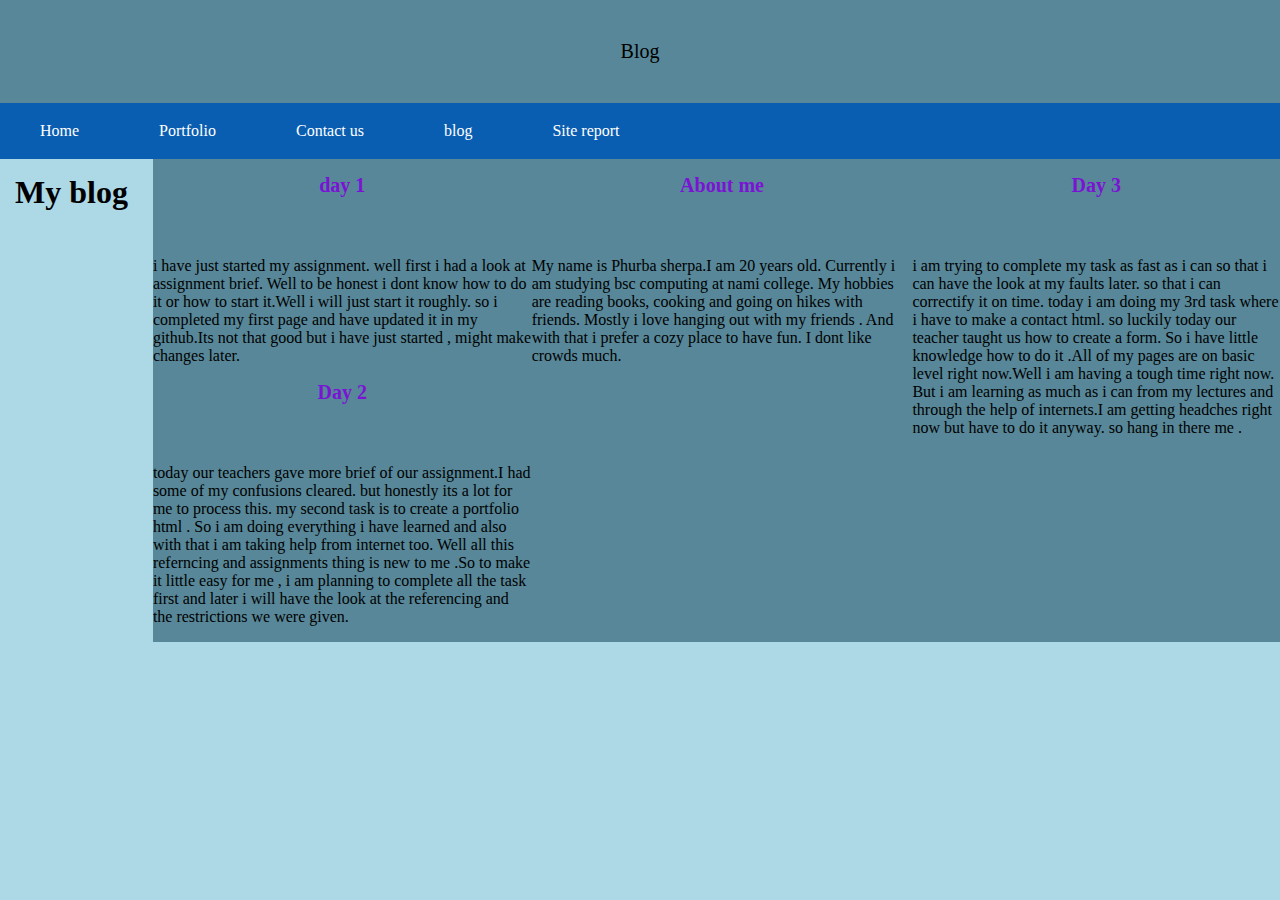
==== blog.html @ 1cb87a15 "adding blog html in the file" ====
<!DOCTYPE html>
<html>
<head>
<meta name="viewport" content="width=device-width, initial-scale=1">
<title> blog </title>
<link rel="stylesheet" type="text/css "href="assign.css">
</head>
<body>
<div class="grid-container"> 
<div class="item1">Blog </div>
<div class="item2">
<ul>
  <li><a href="home">Home</a></li>
  <li><a href="file:///C:/Users/user/Documents/Assignment-1/portfolio.html">Portfolio</a></li>
  <li><a href="file:///C:/Users/user/Documents/Assignment-1/contact.html">Contact us</a></li>
  <li><a href="blog">blog</a></li>
  <li><a href="sitereport">Site report</a></li>
</ul> </div>
<h1>My blog</h1>
<div class="item5"> 
<h3> day 1</h3>
 <p>i have just started my assignment. well first i had a look at assignment brief. Well 
to be honest i dont know how to do it or how to start it.Well i will just start it roughly. 
so i completed my first page and have updated it in my github.Its not that good but i have 
just started , might make changes later.</p>

<h3>Day 2</h3>
 <p>today our teachers gave more brief of our assignment.I had some of my confusions cleared. 
but honestly its a lot for me to process this. my second task is to create a portfolio html 
. So i am doing everything i have learned and also with that i am taking help from internet 
too. Well all this referncing and assignments thing is new to me .So to make it little  
easy for me , i am planning to complete all the task first and later i will have the look at the 
referencing and the restrictions we were given.</p>

</div>
<div class="item6">
 <h3>About me</h3>
 <p>My name is Phurba sherpa.I am 20 years old. Currently i am studying bsc computing
 at nami college. My hobbies are reading books, cooking and going on hikes with friends. Mostly i
 love hanging out with my friends . And with that i prefer a cozy place to have fun. I 
 dont like crowds much.</p>
</div>
<div class="item7">
  <h3>Day 3 </h3>
 <p>i am trying to complete my task as fast as i can so that i can have the look at my faults later. 
so that i can correctify it on time. today i am doing my 3rd task where i have to make a  
contact  html. so luckily today our teacher taught us how to create a form. So i have little 
knowledge how to do it .All of my pages are on basic level right now.Well i am having  
a tough time right now. But i am learning as much as i can from my lectures and through 
the help of internets.I am getting headches right now but have to do it anyway. so hang in 
there me .</p>
</div>

</body>
</html>
---- assign.css ----
body{ background-color: lightblue; margin:0px;}
.header{}
	h2{  background-color:#578798; text-align:center; margin:0px;  font-size: 20px; padding:40px;}
	h3{text-align:center; font-size:20px; margin:15px;color:#7b13d5; margin-bottom:60px; }
ul {
  list-style-type: none;
  margin: 0;
  padding: 0;
  overflow: hidden;
  background-color: #0a5eb1;
}
.grid-container{
display:grid;
grid-template-columns:auto auto auto auto auto auto  ;
background-color:lightblue;}

.grid-container > div{
background-color:#578798; 
 }
.item1{grid-column:1 /7; text-align:center; padding:20px;  font-size: 20px; padding:40px;}
.item2{grid-column: 1 / 7;text-align:center; margin:0px; padding:0px;}
.item3{ grid-column-start: 1;
  grid-column-end: 7;  padding :10px; height :550px; 
  } 
  .item4{grid-column: 1 / 7;  padding:20px;}
li {
  float: left;
}

li a {
  display: block;
  color: white;
  text-align: none;
  padding: 19px 40px;
  text-decoration:none;
}

li a:hover {
  background-color: #111;
}


section{ }
.rightcolumn{float: left;
  width: 37%;  margin-left:70px;}
.leftcolumn {   
   float: left;
  width: 46%;
  height:300px;
  margin-top:30px;

 padding:10px;
  background-color: #f1f1f1;
  
}

 .section cl {}
 section cl bi {list-style:none; float:left;  margin:10px; background-color: white;  width:84%;
    height: 152px; text-align:center; padding:15px;}
 section cl bi a{text-decoration: none; display: block; width:100%;}
 section cl bi:hover {background:#111;}
 h3{text-align:center;}


input[type=text], select, textarea {
  width: 100%;
  padding: 12px;
  border: 1px solid whitesmoke;
  border-radius: 4px;
  resize: vertical;
}
.subject{height:100px;}

label {
  padding: 12px 12px 12px 0;
  display: inline-block;
}

button[type=submit] {
  background-color: white;
  color: black;
  border: none;
  border-radius: 4px;
  margin-top:10px;
  padding:10px;
}

button[type=submit]:hover {
  background-color:blue;
}

.container {
      padding-left: 46px;
    width: 55%;
    }
.action{    width: 1000px;
}

.col-25 {
  float: left;
  width: 50%;
  margin-top: 6px;
}

.col-75 {
  float: left;
  width: 75%;
  margin-top: 6px;
}
.footer{ text-align:center;
 padding:2px;
background-color:black; color:white;}
h5{ margin:4px; font-size:17px;}


h5 {padding-right:10px; margin:5px; color:white;}
h1 {padding-right:10px; margin:15px;    text-align: center;}

.row:after {
  content: "";
  display: table;
  clear: both;
}
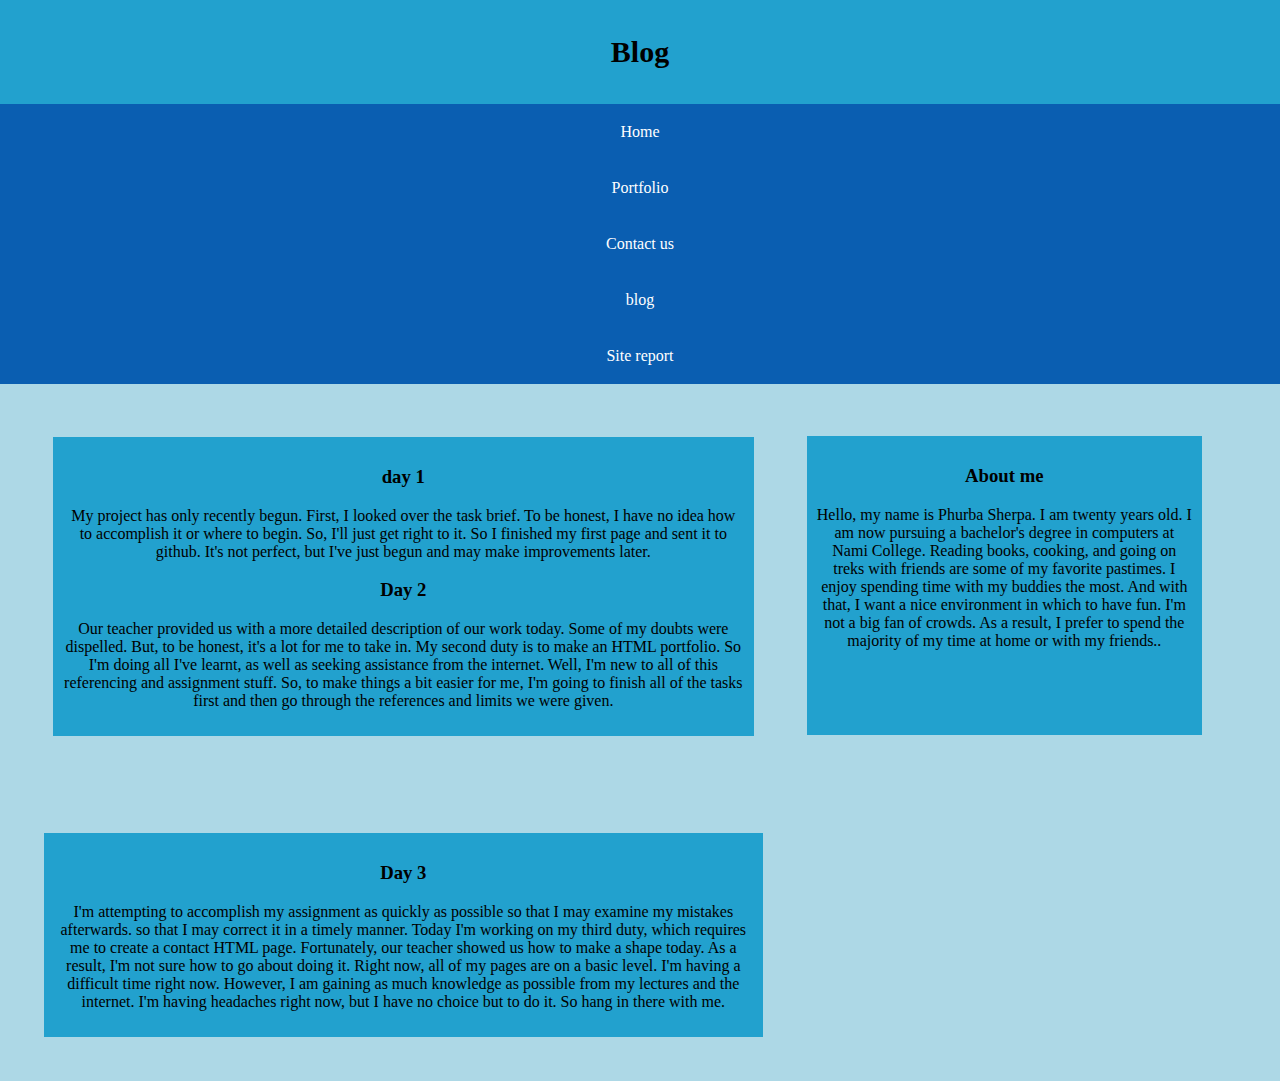
==== commit c8b5b9cb: "adding report html and updating other files" ====
--- a/blog.html
+++ b/blog.html
@@ -1,54 +1,54 @@
 <!DOCTYPE html>
-<html>
+<html lang = "en">
 <head>
 <meta name="viewport" content="width=device-width, initial-scale=1">
 <title> blog </title>
-<link rel="stylesheet" type="text/css "href="assign.css">
+<link rel="stylesheet" type="text/css" href="assign.css">
 </head>
 <body>
 <div class="grid-container"> 
-<div class="item1">Blog </div>
+<div class="item1"><h1>Blog </h1> </div>
 <div class="item2">
 <ul>
-  <li><a href="home">Home</a></li>
+  <li><a href="file:///C:/Users/user/Documents/Assignment-1/index.html">Home</a></li>
   <li><a href="file:///C:/Users/user/Documents/Assignment-1/portfolio.html">Portfolio</a></li>
   <li><a href="file:///C:/Users/user/Documents/Assignment-1/contact.html">Contact us</a></li>
-  <li><a href="blog">blog</a></li>
-  <li><a href="sitereport">Site report</a></li>
+  <li><a href="file:///C:/Users/user/Documents/Assignment-1/blog.html">blog</a></li>
+  <li><a href="file:///C:/Users/user/Documents/Assignment-1/Report.html">Site report</a></li>
 </ul> </div>
-<h1>My blog</h1>
 <div class="item5"> 
 <h3> day 1</h3>
- <p>i have just started my assignment. well first i had a look at assignment brief. Well 
-to be honest i dont know how to do it or how to start it.Well i will just start it roughly. 
-so i completed my first page and have updated it in my github.Its not that good but i have 
-just started , might make changes later.</p>
+ <p>My project has only recently begun. First, I looked over the task brief. To be honest, 
+ I have no idea how to accomplish it or where to begin. So, I'll just get right to it.
+So I finished my first page and sent it to github. 
+It's not perfect, but I've just begun and may make improvements later.</p>
 
 <h3>Day 2</h3>
- <p>today our teachers gave more brief of our assignment.I had some of my confusions cleared. 
-but honestly its a lot for me to process this. my second task is to create a portfolio html 
-. So i am doing everything i have learned and also with that i am taking help from internet 
-too. Well all this referncing and assignments thing is new to me .So to make it little  
-easy for me , i am planning to complete all the task first and later i will have the look at the 
-referencing and the restrictions we were given.</p>
+ <p>Our teacher provided us with a more detailed description of our work today. Some of my doubts were dispelled.
+But, to be honest, it's a lot for me to take in. My second duty is to make an HTML portfolio. 
+So I'm doing all I've learnt, as well as seeking assistance from the internet. 
+Well, I'm new to all of this referencing and assignment stuff. 
+So, to make things a bit easier for me, I'm going to finish all of the tasks first 
+and then go through the references and limits we were given.</p>
 
 </div>
 <div class="item6">
  <h3>About me</h3>
- <p>My name is Phurba sherpa.I am 20 years old. Currently i am studying bsc computing
- at nami college. My hobbies are reading books, cooking and going on hikes with friends. Mostly i
- love hanging out with my friends . And with that i prefer a cozy place to have fun. I 
- dont like crowds much.</p>
+ <p>Hello, my name is Phurba Sherpa. I am twenty years old. 
+ I am now pursuing a bachelor's degree in computers at Nami College. 
+ Reading books, cooking, and going on treks with friends are some of my favorite pastimes.
+ I enjoy spending time with my buddies the most. And with that, I want a nice environment in which to have fun. 
+ I'm not a big fan of crowds. As a result, I prefer to spend the majority of my time at home or with my friends..</p>
 </div>
 <div class="item7">
   <h3>Day 3 </h3>
- <p>i am trying to complete my task as fast as i can so that i can have the look at my faults later. 
-so that i can correctify it on time. today i am doing my 3rd task where i have to make a  
-contact  html. so luckily today our teacher taught us how to create a form. So i have little 
-knowledge how to do it .All of my pages are on basic level right now.Well i am having  
-a tough time right now. But i am learning as much as i can from my lectures and through 
-the help of internets.I am getting headches right now but have to do it anyway. so hang in 
-there me .</p>
+ <p>I'm attempting to accomplish my assignment as quickly as possible so that I may examine my mistakes afterwards.
+ so that I may correct it in a timely manner. Today I'm working on my third duty, which requires me to create a contact HTML page. 
+ Fortunately, our teacher showed us how to make a shape today. As a result, I'm not sure how to go about doing it. 
+ Right now, all of my pages are on a basic level. I'm having a difficult time right now. However, 
+ I am gaining as much knowledge as possible from my lectures and the internet.
+ I'm having headaches right now, but I have no choice but to do it. So hang in there with me.</p>
+</div>
 </div>
 
 </body>
--- a/assign.css
+++ b/assign.css
@@ -1,7 +1,15 @@
 body{ background-color: lightblue; margin:0px;}
-.header{}
-	h2{  background-color:#578798; text-align:center; margin:0px;  font-size: 20px; padding:40px;}
-	h3{text-align:center; font-size:20px; margin:15px;color:#7b13d5; margin-bottom:60px; }
+
+	/* Styling the grid  */
+	.grid-container{
+display:grid;
+grid-template-columns:auto auto auto auto auto auto  ;
+background-color:lightblue;}
+
+.grid-container > div{
+background-color:#22a1ce; }
+
+	/* Styling the navigation bar */ /*css 2022*/
 ul {
   list-style-type: none;
   margin: 0;
@@ -9,91 +17,82 @@
   overflow: hidden;
   background-color: #0a5eb1;
 }
-.grid-container{
-display:grid;
-grid-template-columns:auto auto auto auto auto auto  ;
-background-color:lightblue;}
 
-.grid-container > div{
-background-color:#578798; 
- }
-.item1{grid-column:1 /7; text-align:center; padding:20px;  font-size: 20px; padding:40px;}
-.item2{grid-column: 1 / 7;text-align:center; margin:0px; padding:0px;}
+/* Styling the navigation links */
+  li a {
+  display: block;
+  color: white;
+  padding: 19px 40px;
+  text-decoration:none;
+  float:left;
+}
+/* change color of navigation hover */
+ li a:hover {
+  background-color: #111;
+}
+.item1{grid-column:1 /7; text-align:center; padding:15px;  font-size: 15px;}
+.item2{grid-column: 1 / 7;}
 .item3{ grid-column-start: 1;
-  grid-column-end: 7;  padding :10px; height :550px; 
+  grid-column-end: 7;  padding :10px; height :550px;      padding-top: 73px;
   } 
   .item4{grid-column: 1 / 7;  padding:20px;}
-li {
-  float: left;
+  .item5{ grid-column-start: 1;
+  grid-column-end: 3; text-align:center; margin:53px; padding:10px;}
+  .item6{  grid-column-start: 3;
+  grid-column-end: 4; text-align:center;margin-right:78px; padding:10px; margin-top:52px; margin-bottom: 54px;}
+.item7{ grid-column-start: 1;
+  grid-column-end: 3;text-align:center;margin:44px; padding:10px;}
+  .item8{padding-left: 149px;
+    padding-right: 284px;
+    padding-top: 44px;height: 800px;
 }
+/* adding the changes made during the progress in item 8 */
+.pic1 img{ width:500px; height:278px;}
+.pic2 img {width: 500px; margin-bottom:38px; height:278px;}
+.pic1{
+	float:left;
+	width:60%;}
+.pic2{ float:left; width:40%; }
 
-li a {
-  display: block;
-  color: white;
-  text-align: none;
-  padding: 19px 40px;
-  text-decoration:none;
-}
-
-li a:hover {
-  background-color: #111;
-}
 
 
 section{ }
+/* Create two unequal columns that floats next to each other */
 .rightcolumn{float: left;
   width: 37%;  margin-left:70px;}
 .leftcolumn {   
    float: left;
-  width: 46%;
+  width: 35%;
   height:300px;
-  margin-top:30px;
+  margin-top:20px;
 
- padding:10px;
-  background-color: #f1f1f1;
-  
+ padding:17px;
+  background-color: #92e236;
+  margin-left: 38px;
 }
-
+/* Styling the section links */ /*css 2022*/
  .section cl {}
- section cl bi {list-style:none; float:left;  margin:10px; background-color: white;  width:84%;
-    height: 152px; text-align:center; padding:15px;}
- section cl bi a{text-decoration: none; display: block; width:100%;}
+ section cl bi { float:left;  margin:10px; background-color: white;  width:80%;
+    height: 170px; text-align:center; padding:15px;}
+ section cl bi a{text-decoration: none; }
  section cl bi:hover {background:#111;}
  h3{text-align:center;}
+/* Styling the contact form */
+.container {
+      padding-left: 46px;
+    width: 55%;
+    }
 
-
+label {
+  padding: 12px 12px 12px 0;
+  display: inline-block;
+}
 input[type=text], select, textarea {
   width: 100%;
   padding: 12px;
   border: 1px solid whitesmoke;
   border-radius: 4px;
   resize: vertical;
-}
-.subject{height:100px;}
-
-label {
-  padding: 12px 12px 12px 0;
-  display: inline-block;
-}
-
-button[type=submit] {
-  background-color: white;
-  color: black;
-  border: none;
-  border-radius: 4px;
-  margin-top:10px;
-  padding:10px;
-}
-
-button[type=submit]:hover {
-  background-color:blue;
-}
-
-.container {
-      padding-left: 46px;
-    width: 55%;
-    }
-.action{    width: 1000px;
 }
 
 .col-25 {
@@ -105,21 +104,62 @@
 .col-75 {
   float: left;
   width: 75%;
-  margin-top: 6px;
+margin-top: 6px;}
+
+.subject{height:100px;}
+
+button[type=submit] {
+  background-color: white;
+  color: black;
+  border: none;
+  border-radius: 4px;
+  margin-top:10px;
+padding:10px;}
+
+/* change color of  hover */
+button[type=submit]:hover {
+  background-color:blue;
 }
+
+/* Clear floats after the columns */
+.row:after {
+  content: "";
+  display: table;
+clear: both;}
+  
+  /* Footer */
 .footer{ text-align:center;
  padding:2px;
 background-color:black; color:white;}
-h5{ margin:4px; font-size:17px;}
 
 
-h5 {padding-right:10px; margin:5px; color:white;}
-h1 {padding-right:10px; margin:15px;    text-align: center;}
 
-.row:after {
-  content: "";
-  display: table;
-  clear: both;
-}
+/* Responsive layout - when the screen is less than 800px wide, make the two columns stack on top of each other instead of next to each other */
+ @media screen and (max-width:800px) {
+	 .item3 {   padding: 70px;
+	 height: 704px;}
+   .leftcolumn { width: 100%; padding-left:10px; margin:0px;}
+   .rightcolumn {  margin:0px ;
+   width: 100%;}
+	.item5  {grid-column: 1/7;}
+	.item7  {   
+    grid-column: 1/7;}
+	 .item6  {   
+ grid-column: 1/7; margin-left: 50px;}
+ .col-25 {width:100%;}
+ .col-75{width:100%;}
+ .container {width:80%;}
+ }
+ 
 
-
+	@media screen and (max-width:1300px){ .pic2{ width:100%; float:none; padding-left:88px;}
+	.pic1{float:none; padding-left:88px;}
+	    .item8 {padding-left: 146px;
+		padding-right: 86px; height:1000px;}
+		.item2 li a {
+    float: none;
+	display:block; text-align:center; }
+ }
+ 
+ 
+ 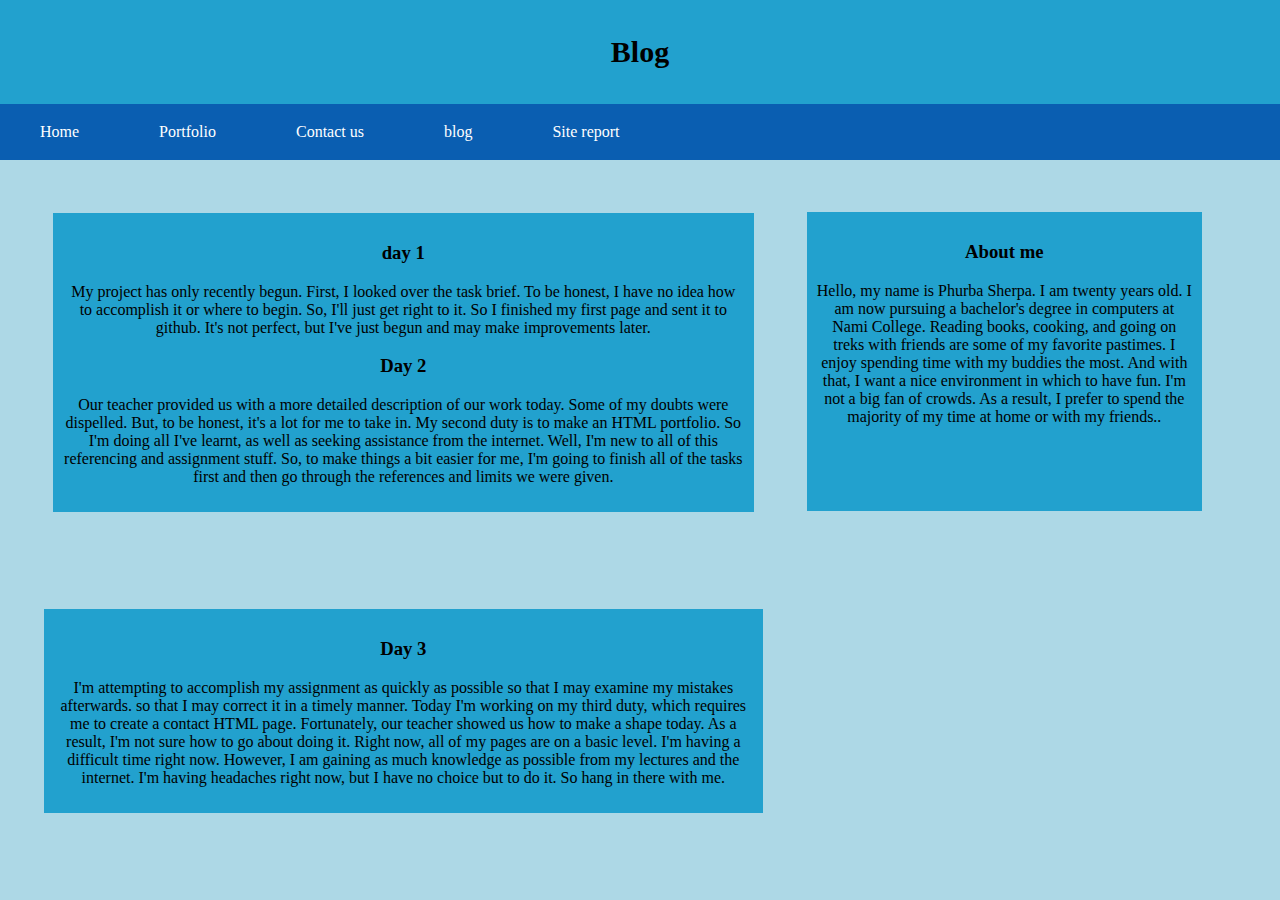
==== commit 3deb3211: "updating all the files in assignment-1" ====
--- a/blog.html
+++ b/blog.html
@@ -2,6 +2,7 @@
 <html lang = "en">
 <head>
 <meta name="viewport" content="width=device-width, initial-scale=1">
+<meta charset="utf-8"/>
 <title> blog </title>
 <link rel="stylesheet" type="text/css" href="assign.css">
 </head>
--- a/assign.css
+++ b/assign.css
@@ -10,7 +10,7 @@
 background-color:#22a1ce; }
 
 	/* Styling the navigation bar */ /*css 2022*/
-ul {
+.item2 ul {
   list-style-type: none;
   margin: 0;
   padding: 0;
@@ -19,7 +19,7 @@
 }
 
 /* Styling the navigation links */
-  li a {
+  .item2 li a {
   display: block;
   color: white;
   padding: 19px 40px;
@@ -27,7 +27,7 @@
   float:left;
 }
 /* change color of navigation hover */
- li a:hover {
+ .item2 li a:hover {
   background-color: #111;
 }
 .item1{grid-column:1 /7; text-align:center; padding:15px;  font-size: 15px;}
@@ -44,7 +44,7 @@
   grid-column-end: 3;text-align:center;margin:44px; padding:10px;}
   .item8{padding-left: 149px;
     padding-right: 284px;
-    padding-top: 44px;height: 800px;
+    padding-top: 44px;height: 1350px;
 }
 /* adding the changes made during the progress in item 8 */
 .pic1 img{ width:500px; height:278px;}
@@ -53,6 +53,9 @@
 	float:left;
 	width:60%;}
 .pic2{ float:left; width:40%; }
+.pic3{float:left;}
+.pic3 img{width:30%; padding-bottom:20px; padding-inline:10px;}
+
 
 
 
@@ -71,11 +74,11 @@
   margin-left: 38px;
 }
 /* Styling the section links */ /*css 2022*/
- .section cl {}
- section cl bi { float:left;  margin:10px; background-color: white;  width:80%;
+ section ul {list-style-type: none;}
+ section ul li { float:left;  margin:10px; background-color: white;  width:80%;
     height: 170px; text-align:center; padding:15px;}
- section cl bi a{text-decoration: none; }
- section cl bi:hover {background:#111;}
+ section ul li a{text-decoration: none; }
+ section ul li:hover {background:#111;}
  h3{text-align:center;}
 /* Styling the contact form */
 .container {
@@ -135,7 +138,7 @@
 
 
 /* Responsive layout - when the screen is less than 800px wide, make the two columns stack on top of each other instead of next to each other */
- @media screen and (max-width:800px) {
+ @media screen and (max-width:768px) {
 	 .item3 {   padding: 70px;
 	 height: 704px;}
    .leftcolumn { width: 100%; padding-left:10px; margin:0px;}
@@ -149,16 +152,24 @@
  .col-25 {width:100%;}
  .col-75{width:100%;}
  .container {width:80%;}
+ .item2 li a {
+    float: none;
+	display:block; text-align:center; }
+	.pic3 img{ width:100%}
+	.item8 {height:4000px; padding-left: 146px;
+		padding-right: 86px}
+		.pic2{ width:100%; float:none; padding-left:88px;}
+	.pic1{float:none; padding-left:88px;}
  }
  
+ 
 
-	@media screen and (max-width:1300px){ .pic2{ width:100%; float:none; padding-left:88px;}
+	@media screen and (max-width:1300px) and (min-width:768px){
+	.pic2{ width:100%; float:none; padding-left:88px;}
 	.pic1{float:none; padding-left:88px;}
 	    .item8 {padding-left: 146px;
-		padding-right: 86px; height:1000px;}
-		.item2 li a {
-    float: none;
-	display:block; text-align:center; }
+		padding-right: 86px; height:1800px;}
+	
  }
  
  
